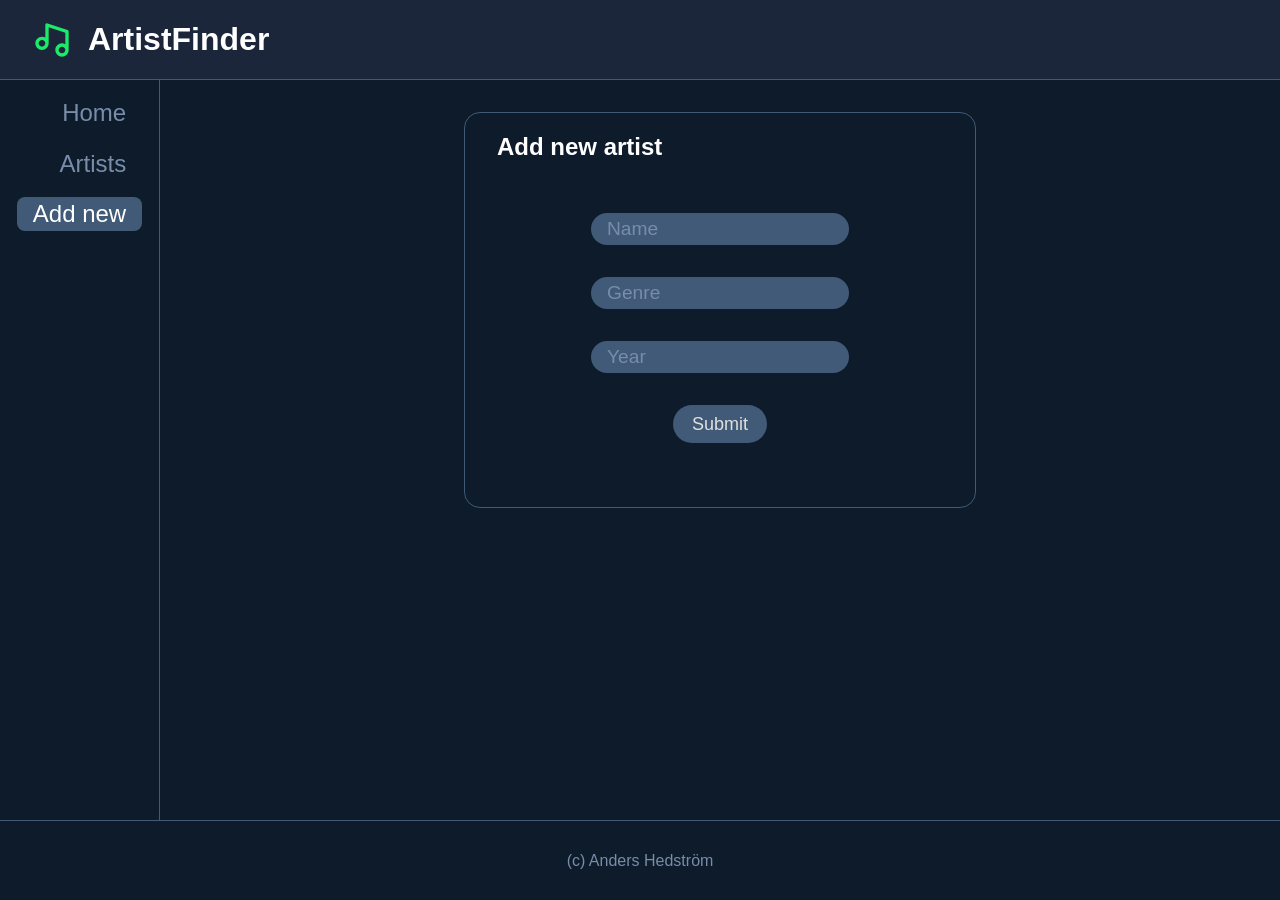
==== addnew.html @ a98060db "progress" ====
<!DOCTYPE html>
<html lang="en">

<head>
    <meta charset="UTF-8">
    <meta name="viewport" content="width=device-width, initial-scale=1.0">
    <title>Artist Finder</title>
    <link rel="stylesheet" href="style.css">
    <link rel="stylesheet" href="addnew.css">
    <link rel="stylesheet" href="colors-fonts.css">
</head>

<body>
    <div class="layout">
        <div class="header">
            <div class="logo"></div>
            <h1>ArtistFinder</h1>
        </div>
        <div class="menu">
            <div class="menuItemGroup">
                <a href="index.html">
                    <div class="menuItem">
                        Home
                    </div>
                </a>
                <a href="artists.html">
                    <div class="menuItem">
                        Artists
                    </div>
                </a>
                <a href="addnew.html">
                    <div class="menuItem activeMenuItem">
                        Add new
                    </div>
                </a>
            </div>
        </div>
        <div class="content">
            <div class="addNewContainer rounded1 bordered">
                <div class="subHeader">
                    <h2>Add new artist</h2>
                </div>
                <form>
                    <input class="addNewEntry rounded2" id="name" placeholder="Name"
                    type="text">
                    <input class="addNewEntry rounded2" id="genre" placeholder="Genre"
                    type="text">
                    <input class="addNewEntry rounded2" id="year" placeholder="Year"
                    type="number" pattern="\d4">
                    <input type="submit" class="button rounded2"></input>
                </form>
                <div style="height: 2rem"></div>
            </div>
        </div>
        <div class="footer">(c) Anders Hedström</footer>
        </div>
</body>

</html>
---- style.css ----
*, *::before, *::after {
    box-sizing: border-box;
}

body {
    margin: 0em;
    background-color: var(--color1);
    color: white;
}

.layout {
    width: 100%;
    min-height: 100vh;
    display: grid;
    grid-template-columns: 10rem 1fr;
    grid-template-rows: 5rem 4rem 1fr 5rem;
    grid-template-areas: 
    "header header"
    "menu menu"
    "content content"
    "footer footer";
}

.content {
    display: flex;
    flex-flow: row wrap;
    justify-content: center;
    align-content: start;
    grid-area: content;
    padding: 2rem;
    gap: 2rem;
}

.header {
    width: 1fr;
    display: flex;
    justify-content: start;
    align-items: center;
    grid-area: header;
    border-bottom: 1px solid var(--color3);
    background-color: var(--color2);
}

.header > h1 {
    margin-left: 1rem;
}

.subHeader {
    width: 100%;
    min-height: 4rem;
    display: flex;
    flex-wrap: wrap;
    justify-content: space-between;
    align-items: center;
}

.logo {
    width: 2.5rem;
    height: 2.5rem;
    margin-left: 2rem;
    background-color: var(--logoColor);
    mask: var(--logo) no-repeat center;
    mask-size: contain;
}

.menu {
    display: flex;
    justify-content: start;
    align-items: center;
    grid-area: menu;
    border-bottom: 1px solid var(--color3);
}

.menuItemGroup {
    display: flex;
    margin-left: 2rem;
    flex-direction: inherit;
}

.menuItem {
    color: var(--color4);
    font-size: x-large;
    margin-right: 2rem;
    border-radius: 0.5rem;
    padding: 0.2rem 1rem;
}

.activeMenuItem {
    color: white;
    background-color: var(--color3);
}

.menuItem:hover:not(.activeMenuItem) {
    color: white;
    background-color: var(--color2);
}

a {
    text-decoration: none;
}

.footer {
    width: 1fr;
    display: flex;
    justify-content: center;
    align-items: center;
    grid-area: footer;
    border-top: 1px solid var(--color3);
    color: var(--color4)
}

.button {
    background-color: var(--color3);
    color: var(--color5);
    border: 0;
    font-size: large;
    padding: 0.4rem 1.2rem;
    height: 2.4rem;
    display: flex;
    align-items: center;
}

.button:hover {
    background-color: var(--color4);
    color: white;
    cursor: pointer;
}

.rounded2 {
    border-radius: 2rem;
}

.rounded1 {
    border-radius: 1rem; 
}

.bordered {
    border: 1px solid var(--color3);
}

input {
    background-color: var(--color3);
    color: var(--color5);
    border: 0;
    padding-left: 1rem;
    font-size: medium;
}

::placeholder {
    color: var(--color4)
}

h2, h3 {
    margin-left: 2rem;
}

p {
    color: var(--color4);
}

.tableRow {
    height: 4rem;
    display: grid;
    align-items: center;
    font-size: larger;
}

.tableRow:nth-of-type(2n) {
    background-color: var(--color2);
}

.tableRowTitle {
    height: 2rem;
    display: grid;
    align-items: center;
    font-size: larger;
}

.tableCell {
    box-sizing: border-box;
    height: 100%;
    width: 100%;
    display: flex;
    align-items: center;
    border-right: 2px solid var(--color3);
    padding-left: 1rem;
    overflow: hidden;
    text-overflow: ellipsis;
    white-space: nowrap;
}

.tableCellTitle {
    font-size: medium;
    padding-left: 1rem;
    color: var(--color4);
}

@media (orientation: landscape) {
    .layout {
        grid-template-areas:
        "header header"
        "menu content"
        "menu content"
        "footer footer";
    }
    
    .menu {
        flex-direction: column;
        border-right: 1px solid var(--color3);
        border-bottom: 0px;
    }
    
    .menuItemGroup {
        margin-top: 1rem;
        margin-left: 0rem;
    }

    .menuItem {
        margin-bottom: 1rem;
        margin-right: 0rem;
        text-align: end;
    }
}

@media (width <= 600px) {
    .content {
        padding: 0rem;
        gap: 0rem;
    }

    .rounded1 {
        border-radius: 0rem;
    }
}

/* @media (width >= 1400px) {
    .content {
        padding-left: 10rem;
        padding-right: 10rem;
    }
} */

/* DEBUG STYLES */
/* div, h1, h2, h3, form, input {
    border: 1px solid white;
} */
---- addnew.css ----
.addNewContainer {
    width: 32rem;
    display: flex;
    flex-direction: column;
    justify-content: center;
    align-items: center;
    background-color: var(--color1);
}

form {
    display: flex;
    flex-direction: column;
    align-items: center;
    gap: 2rem;
    padding: 2rem;
}

.addNewEntry {
    height: 2rem;
    font-size: larger;
    display: grid;
    grid-template-columns: 6rem 10rem;
}

/* button {
    margin-bottom: 1.5rem;
} */
---- colors-fonts.css ----
:root {
    --logo: url("img/music-alt.svg");
    --color1: #0d1b2a;
    --color2: #1b263b;
    --color3: #415a77;
    --color4: #778da9;
    --color5: #e0e1dd;
    --logoColor: rgb(28, 234, 107);
    font-family: 'Segoe UI', Tahoma, Geneva, Verdana, sans-serif;
    color: var(--color5);
}
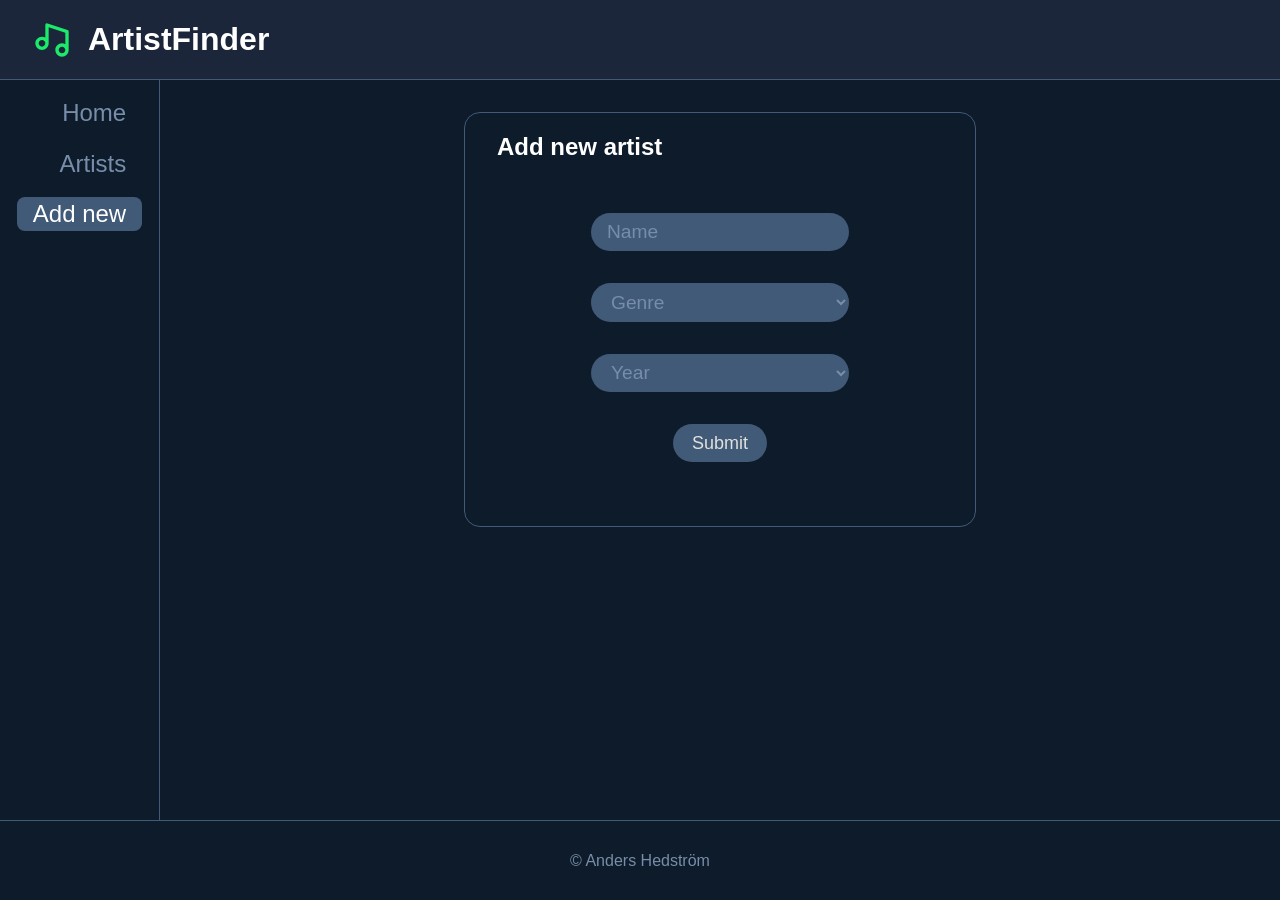
==== commit b2122233: "Progress on addnew page / form POST" ====
--- a/addnew.html
+++ b/addnew.html
@@ -5,9 +5,9 @@
     <meta charset="UTF-8">
     <meta name="viewport" content="width=device-width, initial-scale=1.0">
     <title>Artist Finder</title>
-    <link rel="stylesheet" href="style.css">
-    <link rel="stylesheet" href="addnew.css">
-    <link rel="stylesheet" href="colors-fonts.css">
+    <link rel="stylesheet" href="css/style.css">
+    <link rel="stylesheet" href="css/addnew.css">
+    <link rel="stylesheet" href="css/colors-fonts.css">
 </head>
 
 <body>
@@ -41,19 +41,26 @@
                     <h2>Add new artist</h2>
                 </div>
                 <form>
-                    <input class="addNewEntry rounded2" id="name" placeholder="Name"
-                    type="text">
-                    <input class="addNewEntry rounded2" id="genre" placeholder="Genre"
-                    type="text">
-                    <input class="addNewEntry rounded2" id="year" placeholder="Year"
-                    type="number" pattern="\d4">
-                    <input type="submit" class="button rounded2"></input>
+                    <input class="addNewEntry valueInput rounded2" id="name" placeholder="Name"
+                    type="text" required>
+
+                    <select class="addNewEntry valueInput rounded2" id="genre" required>
+                        <option value="" disabled selected>Genre</option>
+                    </select>
+
+                    <select class="addNewEntry valueInput rounded2" id="year" required>
+                        <option value="" disabled selected>Year</option>
+                    </select>
+
+                    <input type="submit" class="button rounded2">
                 </form>
+                <span id="submitStatusText"></span>
                 <div style="height: 2rem"></div>
             </div>
         </div>
-        <div class="footer">(c) Anders Hedström</footer>
-        </div>
+        <div class="footer">© Anders Hedström</footer>
+    </div>
+    <script src="./js/addnew.js" type="module"></script>
 </body>
 
 </html>
--- a/css/style.css
+++ b/css/style.css
@@ -0,0 +1,259 @@
+*, *::before, *::after {
+    box-sizing: border-box;
+}
+
+body {
+    margin: 0em;
+    background-color: var(--color1);
+    color: white;
+}
+
+.layout {
+    width: 100%;
+    min-height: 100vh;
+    display: grid;
+    grid-template-columns: 10rem 1fr;
+    grid-template-rows: 5rem 4rem 1fr 5rem;
+    grid-template-areas: 
+    "header header"
+    "menu menu"
+    "content content"
+    "footer footer";
+}
+
+.content {
+    display: flex;
+    flex-flow: row wrap;
+    justify-content: center;
+    align-content: start;
+    grid-area: content;
+    padding: 2rem;
+    gap: 2rem;
+}
+
+.header {
+    width: 1fr;
+    display: flex;
+    justify-content: start;
+    align-items: center;
+    grid-area: header;
+    border-bottom: 1px solid var(--color3);
+    background-color: var(--color2);
+}
+
+.header > h1 {
+    margin-left: 1rem;
+}
+
+.subHeader {
+    width: 100%;
+    min-height: 4rem;
+    display: flex;
+    flex-wrap: wrap;
+    justify-content: space-between;
+    align-items: center;
+}
+
+.logo {
+    width: 2.5rem;
+    height: 2.5rem;
+    margin-left: 2rem;
+    background-color: var(--logoColor);
+    mask: var(--logo) no-repeat center;
+    mask-size: contain;
+}
+
+.menu {
+    display: flex;
+    justify-content: start;
+    align-items: center;
+    grid-area: menu;
+    border-bottom: 1px solid var(--color3);
+}
+
+.menuItemGroup {
+    display: flex;
+    margin-left: 2rem;
+    flex-direction: inherit;
+}
+
+.menuItem {
+    color: var(--color4);
+    font-size: x-large;
+    margin-right: 2rem;
+    border-radius: 0.5rem;
+    padding: 0.2rem 1rem;
+}
+
+.activeMenuItem {
+    color: white;
+    background-color: var(--color3);
+}
+
+.menuItem:hover:not(.activeMenuItem) {
+    color: white;
+    background-color: var(--color2);
+}
+
+a {
+    text-decoration: none;
+}
+
+.footer {
+    width: 1fr;
+    display: flex;
+    justify-content: center;
+    align-items: center;
+    grid-area: footer;
+    border-top: 1px solid var(--color3);
+    color: var(--color4)
+}
+
+.button {
+    background-color: var(--color3);
+    color: var(--color5);
+    border: 0;
+    font-size: large;
+    padding: 0.4rem 1.2rem;
+    height: 2.4rem;
+    display: flex;
+    align-items: center;
+}
+
+.button:hover {
+    background-color: var(--color4);
+    color: white;
+    cursor: pointer;
+}
+
+.button:hover:active {
+    outline: 2px solid var(--color5);
+}
+
+.rounded2 {
+    border-radius: 2rem;
+}
+
+.rounded1 {
+    border-radius: 1rem; 
+}
+
+.bordered {
+    border: 1px solid var(--color3);
+}
+
+.valueInput {
+    background-color: var(--color3);
+    color: var(--color5);
+    border: 0;
+    padding-left: 1rem;
+    font-size: medium;
+}
+
+::placeholder {
+    color: var(--color4)
+}
+
+h2, h3 {
+    margin-left: 2rem;
+}
+
+p {
+    color: var(--color4);
+}
+
+.tableRow {
+    height: 4rem;
+    display: grid;
+    align-items: center;
+    font-size: larger;
+    color: var(--color4);
+}
+
+.tableRow:nth-of-type(2n) {
+    background-color: var(--color2);
+}
+
+.tableRowTitle {
+    height: 2rem;
+    display: grid;
+    align-items: center;
+    font-size: larger;
+}
+
+.tableCell {
+    box-sizing: border-box;
+    height: 100%;
+    width: 100%;
+    display: flex;
+    align-items: center;
+    border-right: 2px solid var(--color3);
+    padding-left: 1rem;
+    overflow: hidden;
+    text-overflow: ellipsis;
+    white-space: nowrap;
+}
+
+.tableCell:last-child {
+    border-right: 0px;
+}
+
+.tableCellTitle {
+    font-size: medium;
+    padding-left: 1rem;
+    color: var(--color4);
+}
+
+@media (orientation: landscape) {
+    .layout {
+        grid-template-areas:
+        "header header"
+        "menu content"
+        "menu content"
+        "footer footer";
+    }
+    
+    .menu {
+        flex-direction: column;
+        border-right: 1px solid var(--color3);
+        border-bottom: 0px;
+    }
+    
+    .menuItemGroup {
+        margin-top: 1rem;
+        margin-left: 0rem;
+    }
+
+    .menuItem {
+        margin-bottom: 1rem;
+        margin-right: 0rem;
+        text-align: end;
+    }
+}
+
+@media (width <= 600px) {
+    .content {
+        padding: 0rem;
+        gap: 0rem;
+    }
+
+    .rounded1 {
+        border-radius: 0rem;
+    }
+
+    h2 {
+        margin-left: 1rem;
+    }
+}
+
+/* @media (width >= 1400px) {
+    .content {
+        padding-left: 10rem;
+        padding-right: 10rem;
+    }
+} */
+
+/* DEBUG STYLES */
+/* div, h1, h2, h3, form, input {
+    border: 1px solid white;
+} */
--- a/css/addnew.css
+++ b/css/addnew.css
@@ -0,0 +1,52 @@
+.addNewContainer {
+    width: 32rem;
+    display: flex;
+    flex-direction: column;
+    justify-content: center;
+    align-items: center;
+    background-color: var(--color1);
+}
+
+form {
+    display: flex;
+    flex-direction: column;
+    align-items: center;
+    gap: 2rem;
+    padding: 2rem;
+}
+
+.addNewEntry {
+    height: 2.4rem;
+    font-size: larger;
+    display: grid;
+    grid-template-columns: 6rem 10rem;
+}
+
+select {
+    width: 100%;
+}
+
+#genre:invalid, #year:invalid {
+    color: var(--color4);
+}
+
+option {
+    color: var(--color4);
+}
+
+#submitStatusText {
+    font-size: large;
+    font-style: italic;
+}
+
+.submitFail {
+    color: red;
+}
+
+.submitSuccess {
+    color: var(--logoColor);
+}
+
+/* button {
+    margin-bottom: 1.5rem;
+} */
--- a/css/colors-fonts.css
+++ b/css/colors-fonts.css
@@ -0,0 +1,11 @@
+:root {
+    --logo: url("../img/music-alt.svg");
+    --color1: #0d1b2a;
+    --color2: #1b263b;
+    --color3: #415a77;
+    --color4: #778da9;
+    --color5: #e0e1dd;
+    --logoColor: rgb(28, 234, 107);
+    font-family: 'Segoe UI', Tahoma, Geneva, Verdana, sans-serif;
+    color: var(--color5);
+}
